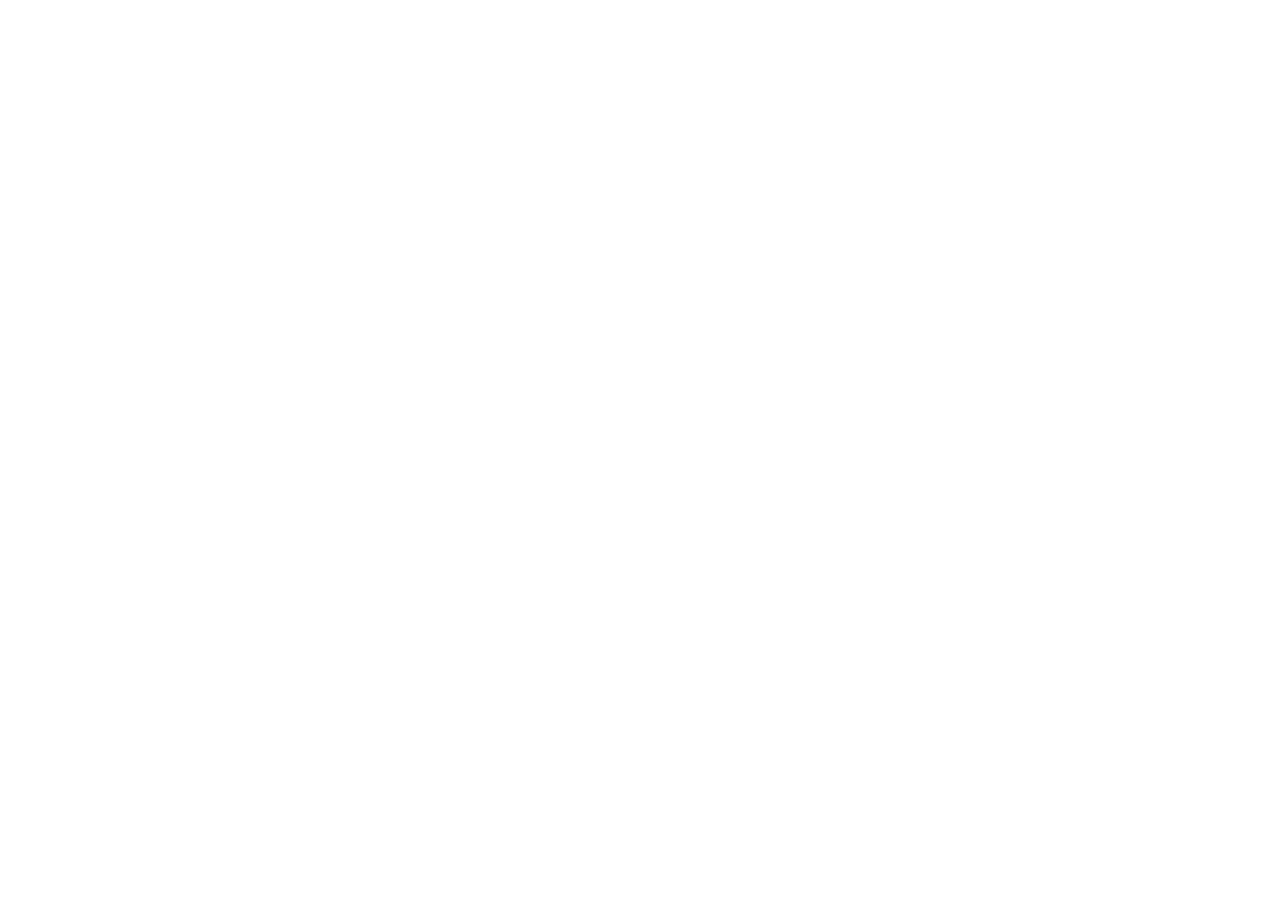
==== Croissant/contact.html @ 37809db1 "Added html to homepage" ====
<!DOCTYPE html>
<html lang="en">
<head>
    <meta charset="UTF-8">
    <meta name="viewport" content="width=device-width, initial-scale=1.0">
    <title>Document</title>
</head>
<body>
    
</body>
</html>
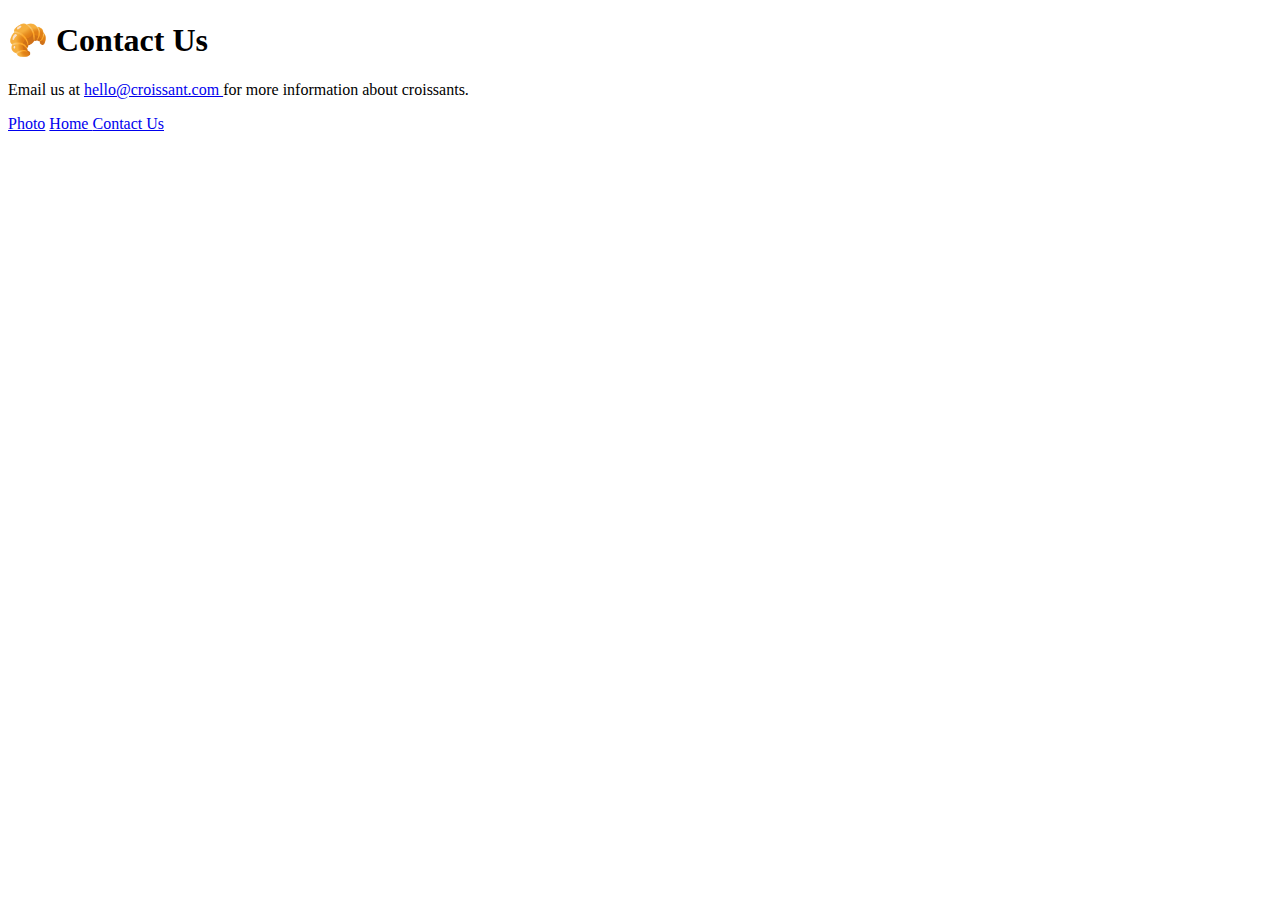
==== commit 4590a8f9: "HTML for contact and photo pages" ====
--- a/Croissant/contact.html
+++ b/Croissant/contact.html
@@ -6,6 +6,16 @@
     <title>Document</title>
 </head>
 <body>
+    <h1> 🥐 Contact Us</h1>
+
+    <p>
+        Email us at <a href="mailto:hello@croissant.com">hello@croissant.com </a> for more information about croissants.
+    </p>
     
+    <a href="photo.html">Photo</a> 
+
+    <a href="index.html"> Home </a>
+    
+    <a href="contact.html"> Contact Us </a>
 </body>
 </html>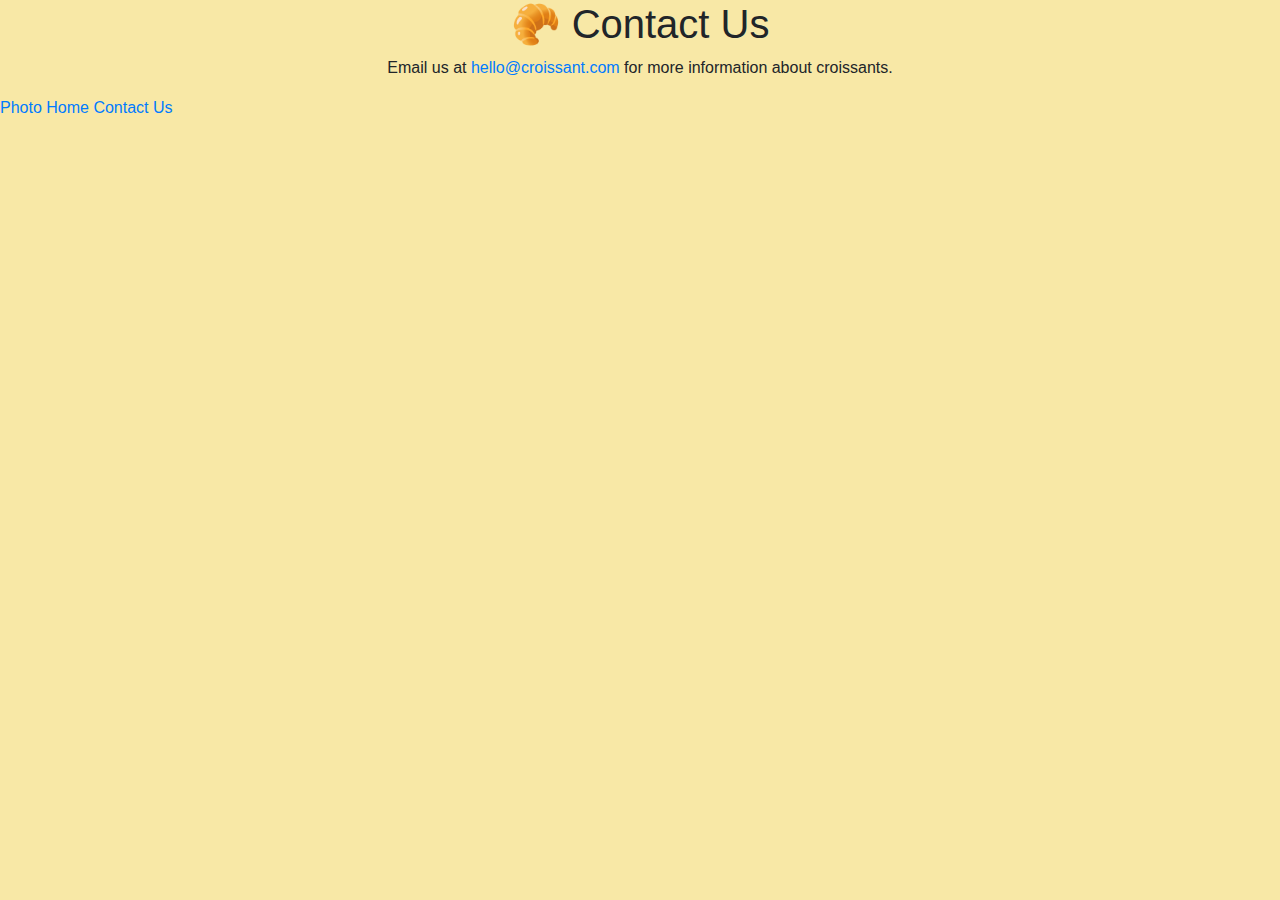
==== commit 9b1f407b: "added css" ====
--- a/Croissant/contact.html
+++ b/Croissant/contact.html
@@ -1,8 +1,10 @@
 <!DOCTYPE html>
 <html lang="en">
 <head>
+    <link rel="stylesheet" href="https://cdn.jsdelivr.net/npm/bootstrap@4.3.1/dist/css/bootstrap.min.css" integrity="sha384-ggOyR0iXCbMQv3Xipma34MD+dH/1fQ784/j6cY/iJTQUOhcWr7x9JvoRxT2MZw1T" crossorigin="anonymous">
     <meta charset="UTF-8">
     <meta name="viewport" content="width=device-width, initial-scale=1.0">
+    <link rel="stylesheet" href="css/style.css">
     <title>Document</title>
 </head>
 <body>
@@ -11,7 +13,7 @@
     <p>
         Email us at <a href="mailto:hello@croissant.com">hello@croissant.com </a> for more information about croissants.
     </p>
-    
+
     <a href="photo.html">Photo</a> 
 
     <a href="index.html"> Home </a>
--- a/Croissant/css/style.css
+++ b/Croissant/css/style.css
@@ -0,0 +1,16 @@
+body {
+    background: #f8e8a6;
+}
+
+h1 {
+    text-align: center;
+}
+
+p {
+    text-align: center;
+}
+
+.image-fluid {
+    max-width: 70%;
+    max-height: 70%
+}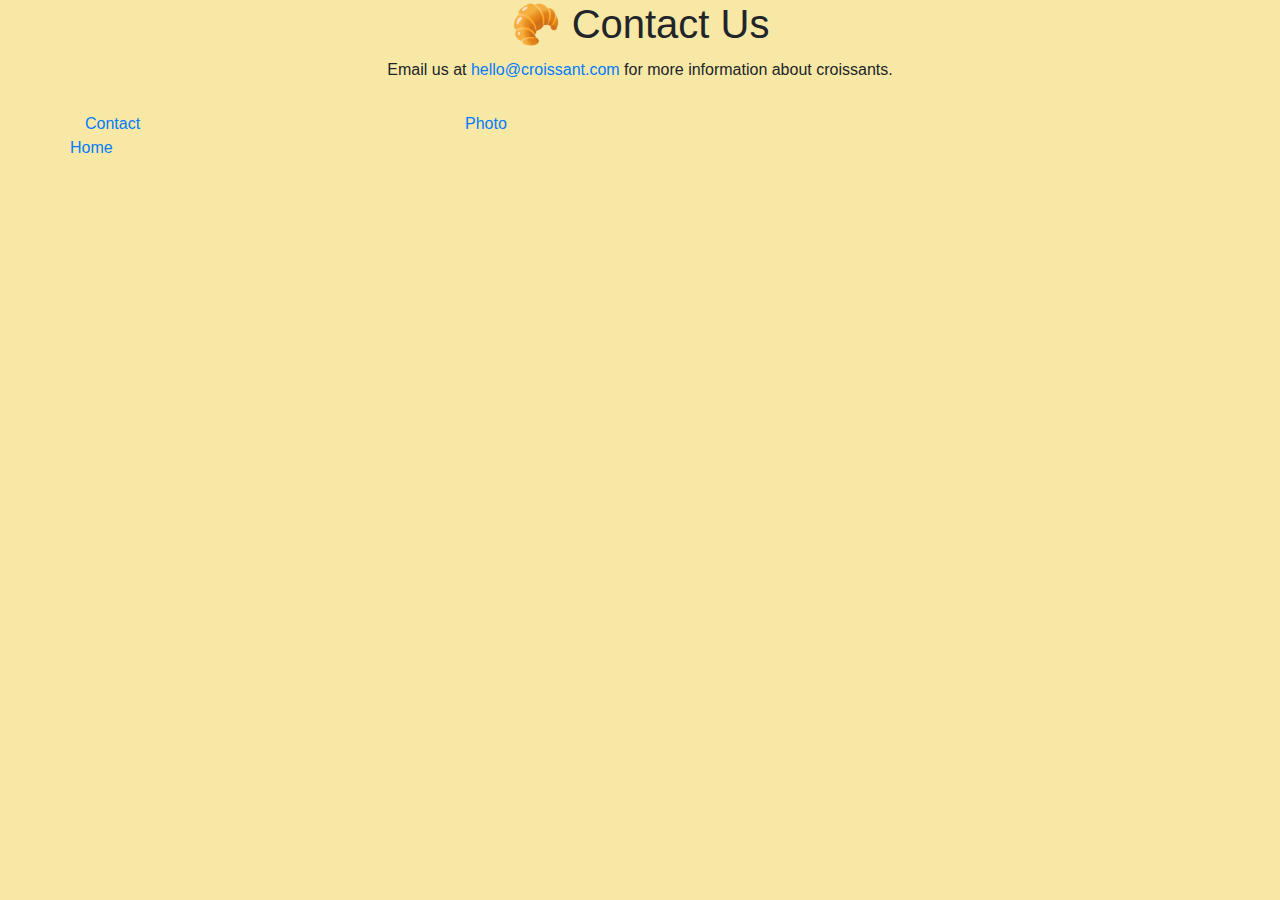
==== commit 749c1a7a: "edited links and added bootstrap" ====
--- a/Croissant/contact.html
+++ b/Croissant/contact.html
@@ -14,10 +14,13 @@
         Email us at <a href="mailto:hello@croissant.com">hello@croissant.com </a> for more information about croissants.
     </p>
 
-    <a href="photo.html">Photo</a> 
-
-    <a href="index.html"> Home </a>
+    <div class="container">
+        <div class="row">
+            <div class="contact-link col-4"><a href="contact.html"> Contact</a></div>
+            <div class="photo-link col-4"><a href="photo.html">Photo</a> </div>
+            <div class="home-link col-4"></div><a href="index.html"> Home </a> </div>
     
-    <a href="contact.html"> Contact Us </a>
+        </div>
+    </div>
 </body>
 </html>--- a/Croissant/css/style.css
+++ b/Croissant/css/style.css
@@ -8,9 +8,16 @@
 
 p {
     text-align: center;
+    margin-top: 10px;
 }
 
-.image-fluid {
-    max-width: 70%;
-    max-height: 70%
+.img-fluid {
+    max-width: 500px;
+    max-height: 500px;
+    align: center;
+
+}
+
+.container {
+    margin-top: 30px;
 }